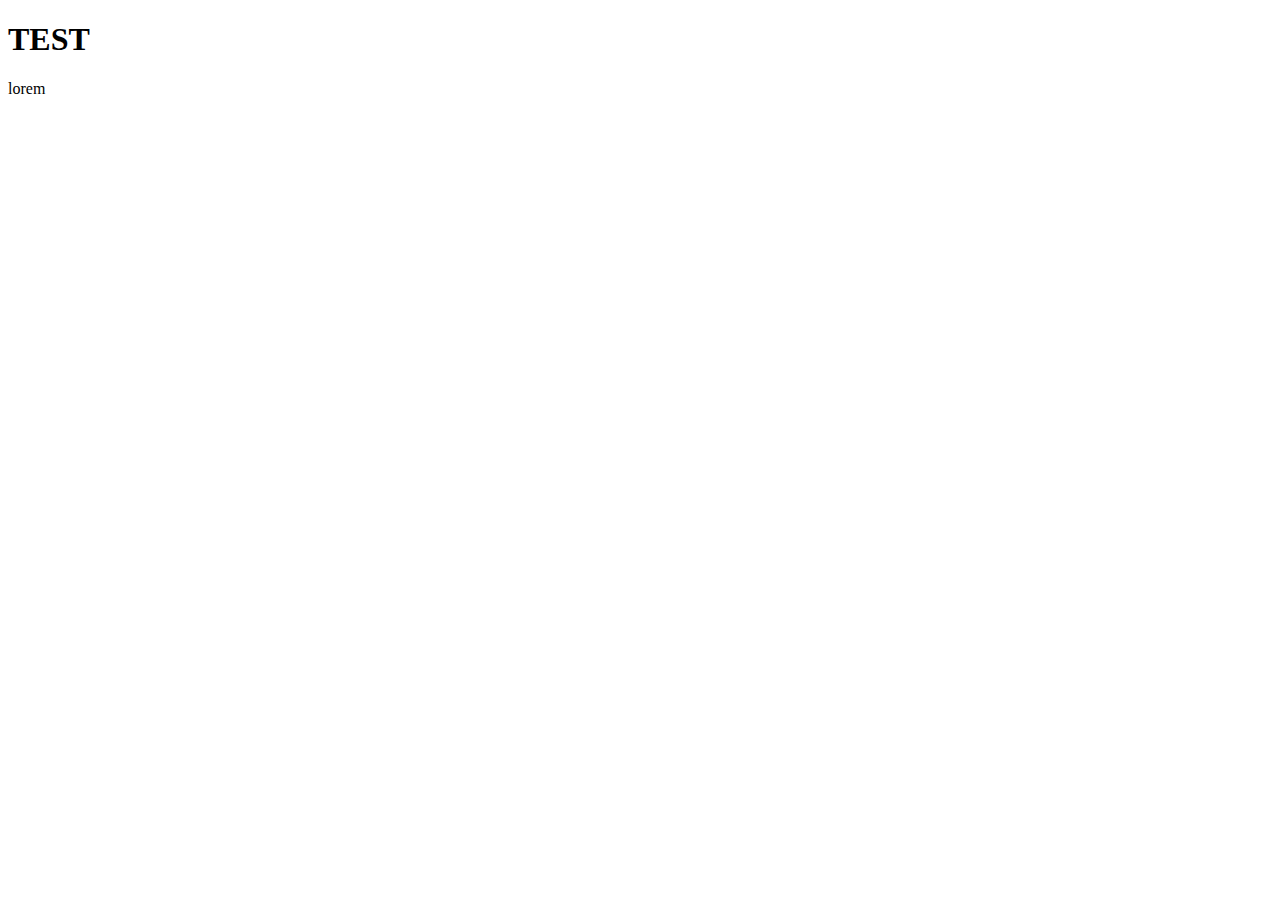
==== FREELANCER/hellosass/hellosass/hellosass/index.html @ b16e9f4e "prepros1" ====
<!DOCTYPE html>
<html lang="en">
<head>
	<meta charset="UTF-8">
	<meta http-equiv="X-UA-Compatible" content="IE=edge">
	<meta name="viewport" content="width=device-width, initial-scale=1.0">
	<title>Document</title>
</head>
<body>
	<h1>TEST</h1>
	<div>lorem</div>
</body>
</html>
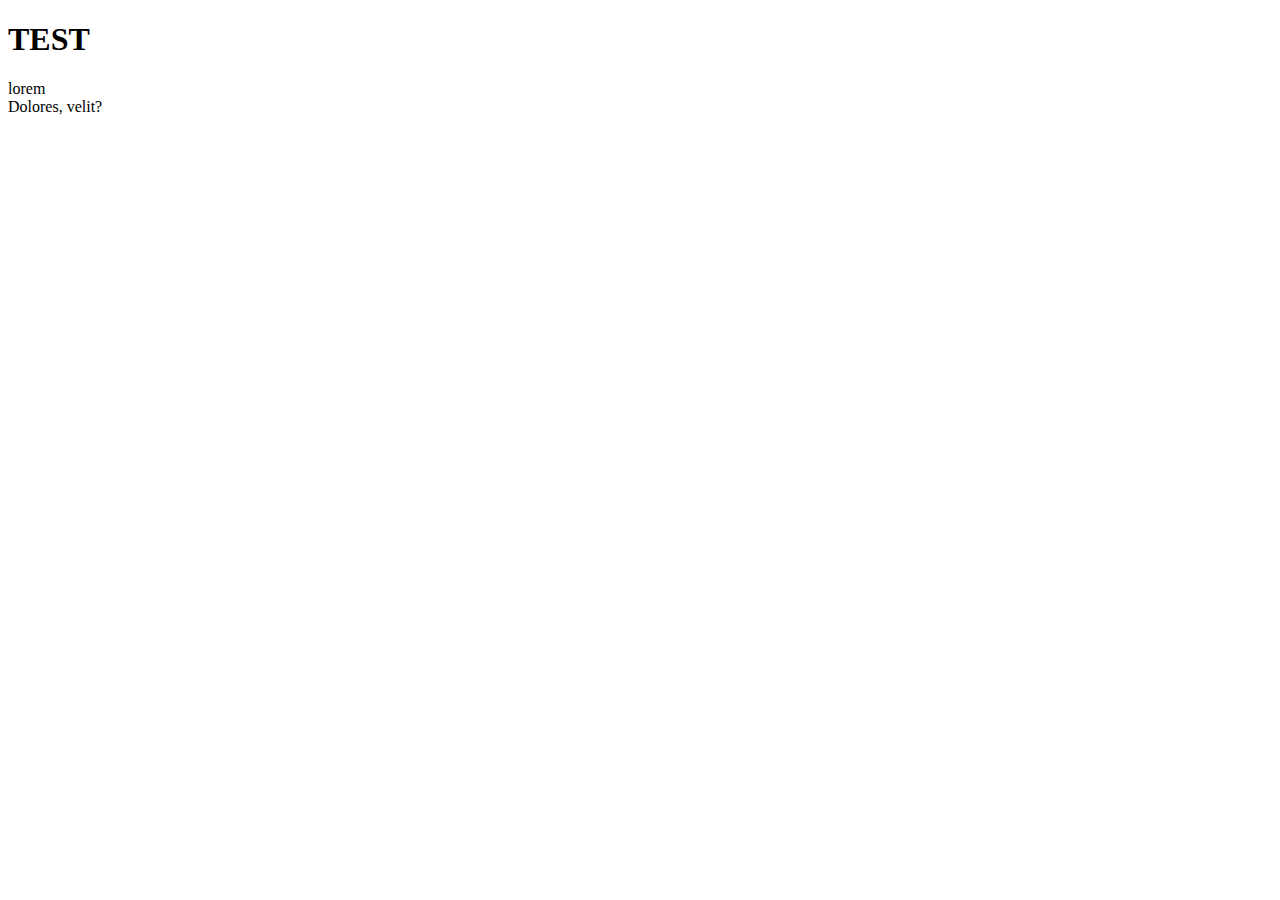
==== commit 71aaf6de: "prepros_kit" ====
--- a/FREELANCER/hellosass/hellosass/hellosass/index.html
+++ b/FREELANCER/hellosass/hellosass/hellosass/index.html
@@ -1,13 +1 @@
-<!DOCTYPE html>
-<html lang="en">
-<head>
-	<meta charset="UTF-8">
-	<meta http-equiv="X-UA-Compatible" content="IE=edge">
-	<meta name="viewport" content="width=device-width, initial-scale=1.0">
-	<title>Document</title>
-</head>
-<body>
-	<h1>TEST</h1>
-	<div>lorem</div>
-</body>
-</html>+<!doctype html><html lang="en"><head><meta charset="UTF-8"><meta http-equiv="X-UA-Compatible" content="IE=edge"><meta name="viewport" content="width=device-width,initial-scale=1"><title>Document</title></head><body><h1>TEST</h1><div>lorem</div><div>Dolores, velit?</div></body></html>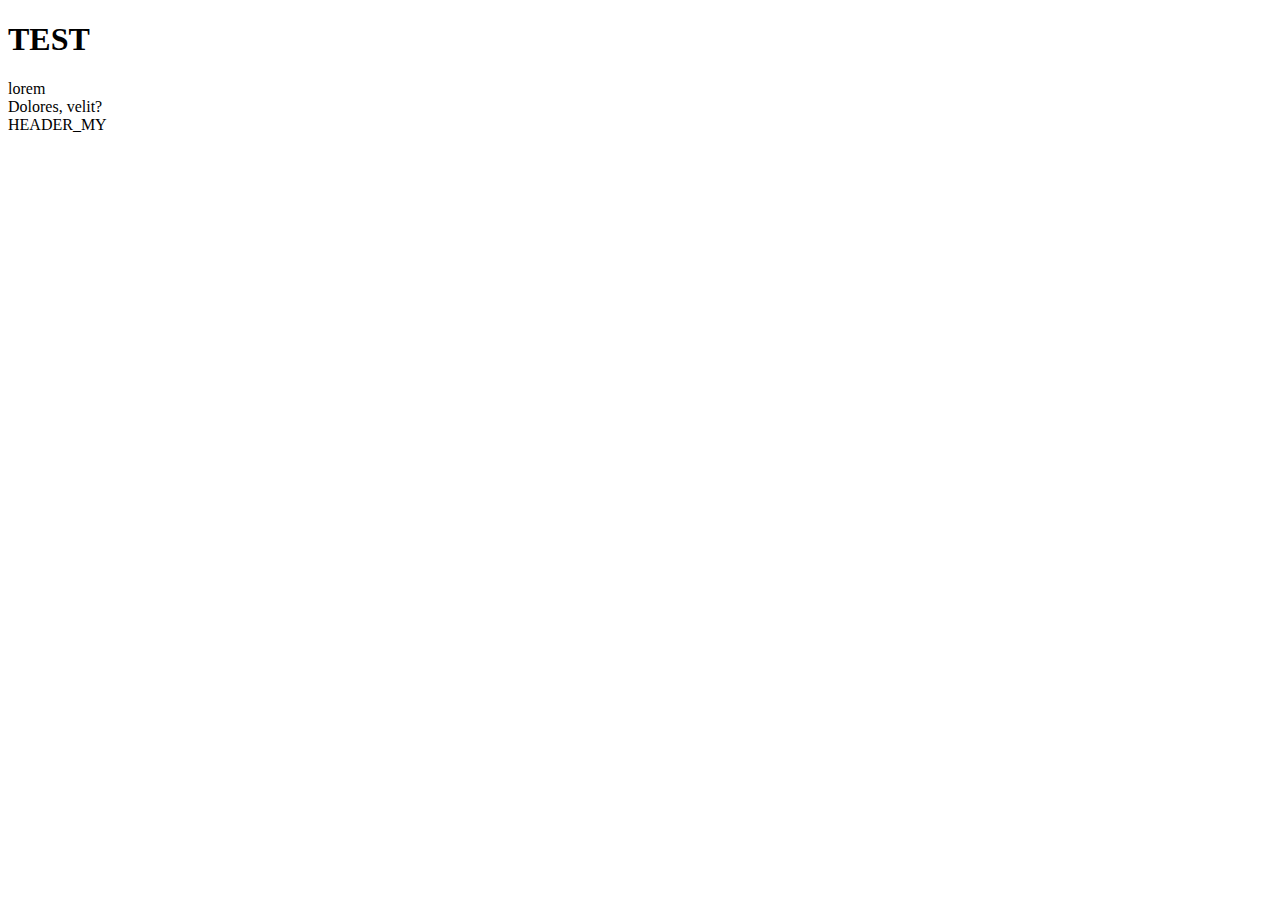
==== commit e505c815: "prepros_header" ====
--- a/FREELANCER/hellosass/hellosass/hellosass/index.html
+++ b/FREELANCER/hellosass/hellosass/hellosass/index.html
@@ -1 +1 @@
-<!doctype html><html lang="en"><head><meta charset="UTF-8"><meta http-equiv="X-UA-Compatible" content="IE=edge"><meta name="viewport" content="width=device-width,initial-scale=1"><title>Document</title></head><body><h1>TEST</h1><div>lorem</div><div>Dolores, velit?</div></body></html>+<!doctype html><html lang="en"><head><meta charset="UTF-8"><meta http-equiv="X-UA-Compatible" content="IE=edge"><meta name="viewport" content="width=device-width,initial-scale=1"><title>Document</title></head><body><h1>TEST</h1><div>lorem</div><div>Dolores, velit?</div><div>HEADER_MY</div></body></html>